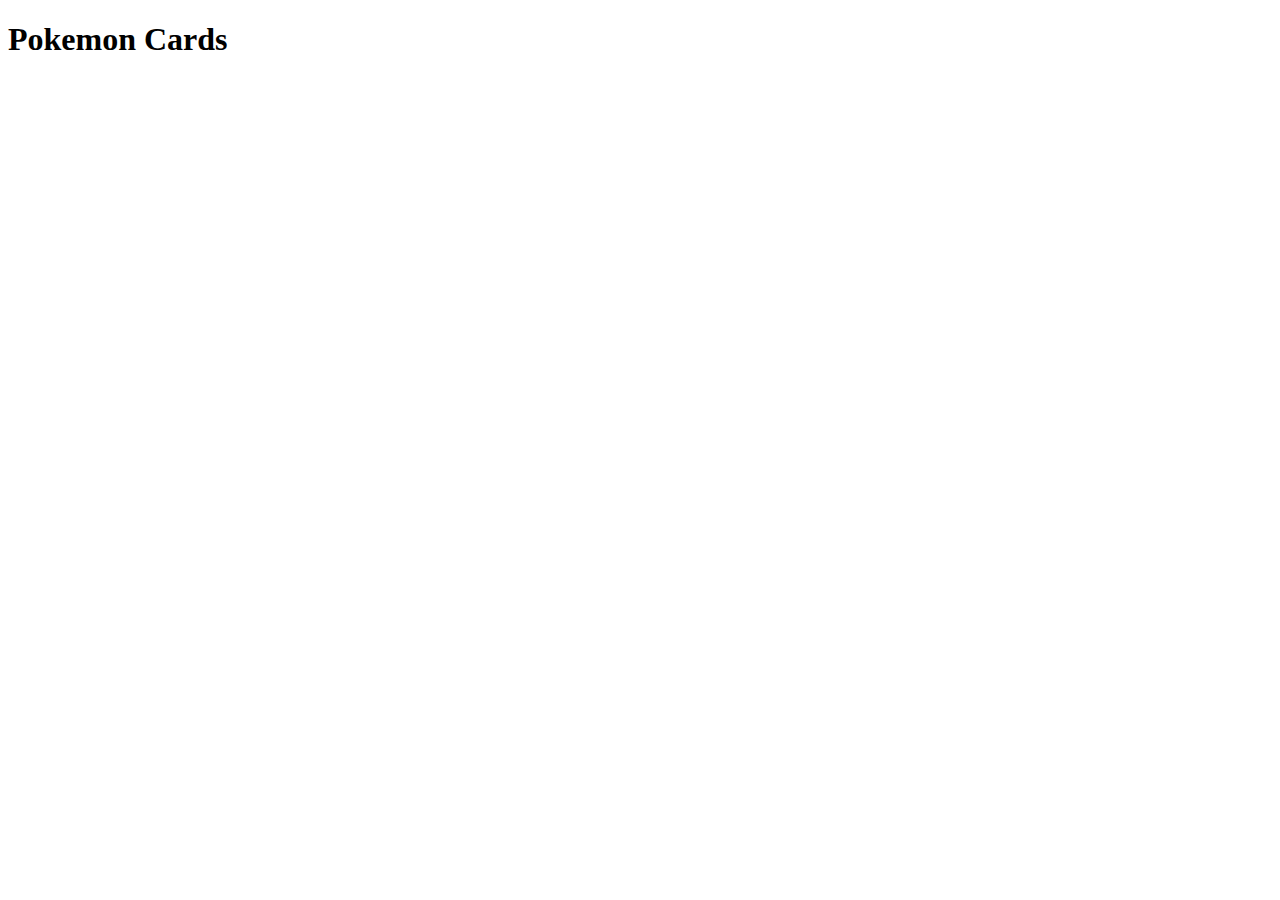
==== pokemon.html @ d3485ab6 "func: building basic functions" ====
<!DOCTYPE html>
<html lang="en">

<head>
  <meta charset="UTF-8">
  <meta http-equiv="X-UA-Compatible" content="IE=edge">
  <meta name="viewport" content="width=device-width, initial-scale=1.0">
  <title>Document</title>
  <link rel="stylesheet" href="./styles/main.css">
</head>

<body>

  <body>
    <main class="container">
      <h1 class="page-title">Pokemon Cards</h1>
      <nav class="nav-bar"></nav>
      <section class="pokemon-search-container"></section>
      <section class="pokemon-list-container"></section>
    </main>
    <script src="./scripts/main.js" type="module"></script>
  </body>

</body>

</html>
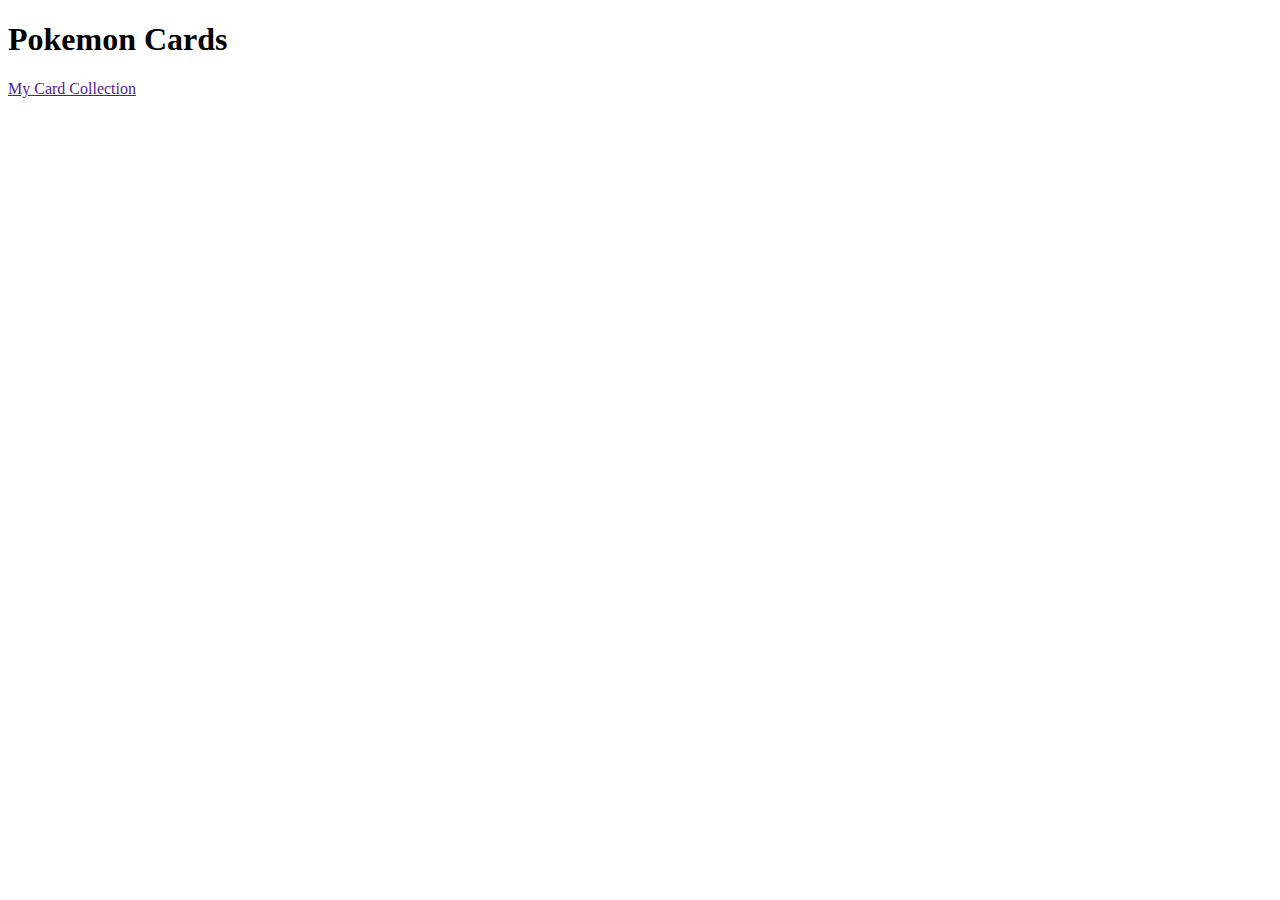
==== commit 84c7a52e: "func: pokemon collection rendering" ====
--- a/pokemon.html
+++ b/pokemon.html
@@ -16,7 +16,9 @@
       <h1 class="page-title">Pokemon Cards</h1>
       <nav class="nav-bar"></nav>
       <section class="pokemon-search-container"></section>
+      <a class="pokemon-collection-link" href="">My Card Collection</a>
       <section class="pokemon-list-container"></section>
+      <section class="pokemon-collection-list-container"></section>
     </main>
     <script src="./scripts/main.js" type="module"></script>
   </body>
